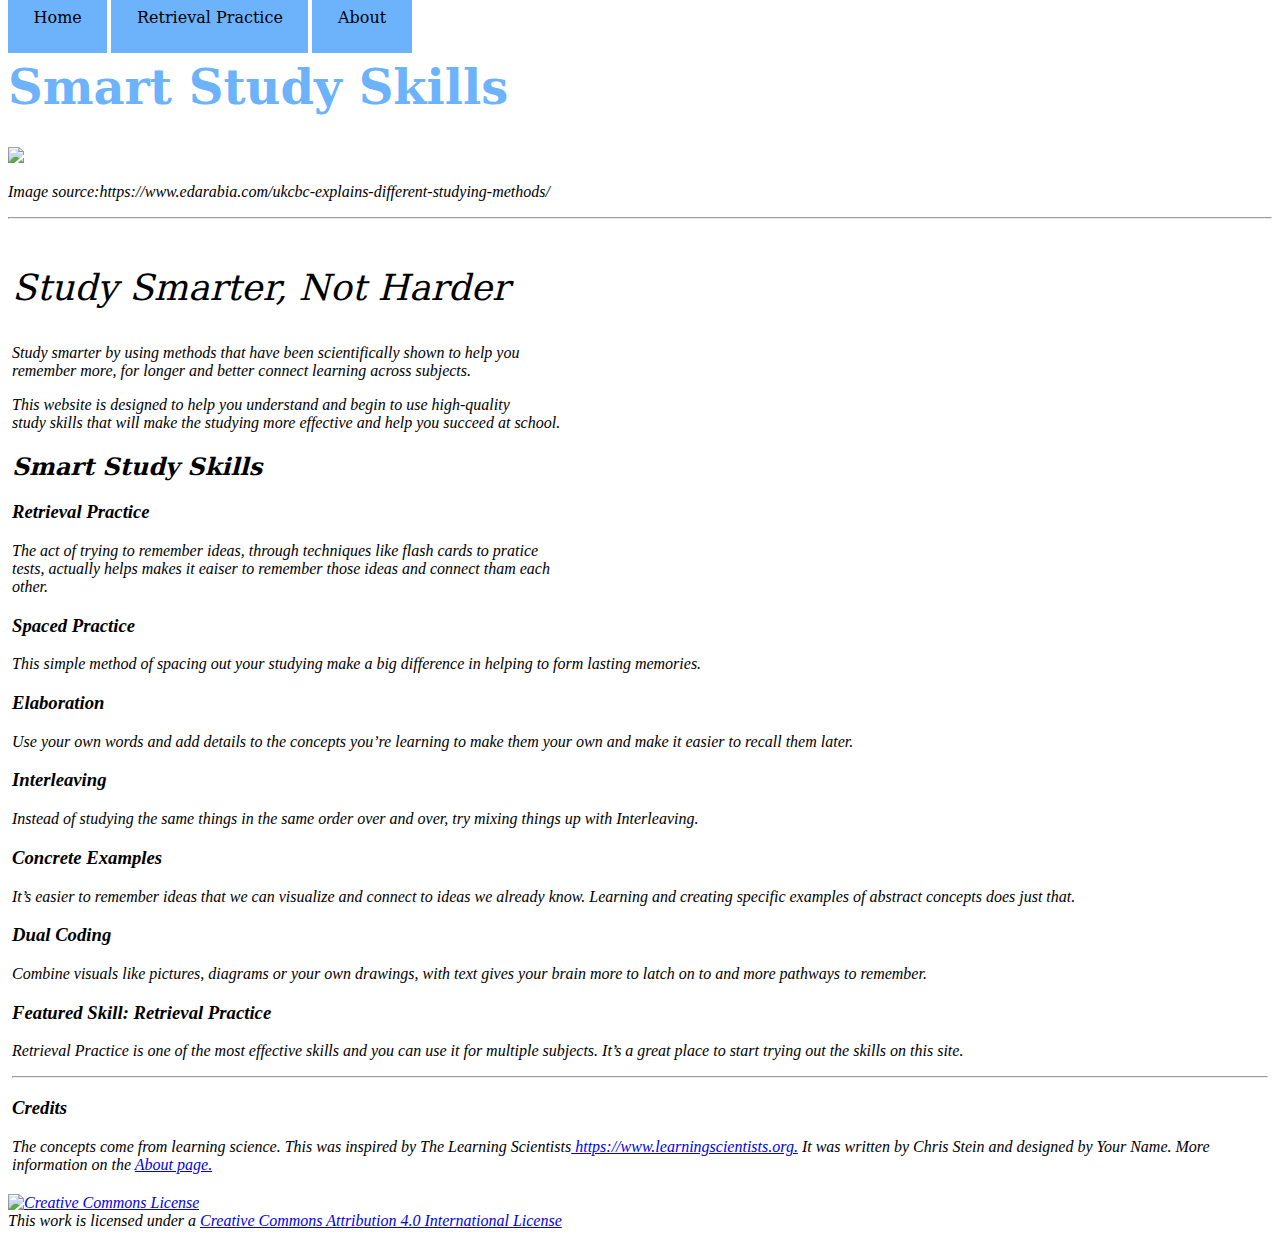
==== index.html @ 0cd050e5 "Add files via upload" ====
<!doctype html>
<html lang="en-us">

<head>
    <meta charset="utf-8">
    <meta http-equiv="x-ua-compatible" content="ie=edge">
    <title>Smart Study Skills</title>
    <meta name="viewport" content="width=device-width, initial-scale=1">
    <link rel="stylesheet" href="css/style.css">
</head>

<body>
    <header class="site-header">
        <!-- add site wide header content here -->

        <nav class="site-nav" role="navigation">
        <a href="index.html">Home</a>
        <a href="retrieval.html">Retrieval Practice</a>
        <a href="about.html">About</a>

      </nav>
          <h1>Smart Study Skills</h1>

          <div class="container">
            <img src="img/studying.jpeg">
            <p><i>Image source:https://www.edarabia.com/ukcbc-explains-different-studying-methods/<i></p>
          </div>
          <hr>

    </header>

    <main role="main">
        <!-- add main page content here -->
        <p class = "tagline">Study Smarter, Not Harder</p>
        <p class= "attractor">Study smarter by using methods that have been scientifically shown to help you<br>
        remember more, for longer and better connect learning across subjects.</p>
        <p class = "intro">This website is designed to help you understand and begin to  use high-quality<br>
        study skills that will make the studying more effective and help you succeed at school.</p>

        <section class="study-skils">
          <h2>Smart Study Skills</h2>
          <div class="skills">
          <h3>Retrieval Practice</h3>
            <p class="content">
            The act of trying to remember ideas, through techniques like flash cards to pratice<br>
            tests, actually helps makes it eaiser to remember those ideas and connect tham each<br>
          other.</p>
          </div>
          <div class="skills">
            <h3>Spaced Practice</h3>
            <p class="content">This simple method of spacing out your studying make a big difference in helping to form lasting memories.</p>
          </div>
          <div class="skills">
            <h3>Elaboration</h3>
            <p class="content">
            Use your own words and add details to the concepts you’re learning to make them your own and make it easier to recall them later.


            </p>
          </div>
          <div class="skills">
            <h3>Interleaving</h3>
            <p class="content">Instead of studying the same things in the same order over and over, try mixing things up with Interleaving. </p>
          </div>
          <div class="skills">
            <h3>Concrete Examples</h3>
            <p class="content">It’s easier to remember ideas that we can visualize and connect to ideas we already know. Learning and creating specific examples of abstract concepts does just that.</p>
          </div>
          <div class="skills">
            <h3>Dual Coding</h3>
            <p class="content">Combine visuals like pictures, diagrams or your own drawings, with text gives your brain more to latch on to and more pathways to remember.</p>
          </div>

          <div class="skills">
            <h3>Featured Skill: Retrieval Practice</h3>
            <p class="content">
              Retrieval Practice is one of the most effective skills and you can use it for multiple subjects. It’s a great place to start trying out the skills on this site.
            </p>
          </div>
<hr>
        </section>
        <section class="credits">
          <h3>Credits</h3>
          <p>The concepts come from learning science. This was inspired by The Learning Scientists<a class="link" href="https://www.learningscientists.org" target="_blank"> https://www.learningscientists.org.</a>
          It was written by Chris Stein and designed by Your Name. More information on the  <a class="link" href="about.html"> About page.</a></p>

        </section>
    </main>



    <footer class="site-footer">
        <!-- add site-wide footer content here -->

        <a rel="license" href="http://creativecommons.org/licenses/by/4.0/"><img alt="Creative Commons License" style="border-width:0" src="https://i.creativecommons.org/l/by/4.0/88x31.png" /></a><br />This work is licensed under a <a rel="license" href="http://creativecommons.org/licenses/by/4.0/">Creative Commons Attribution 4.0 International License</a>

    </footer>

</body>

</html>
---- css/style.css ----
/* body{
font-family: sans-serif;
} */
h1{
  font-size: 48px;
  color:#6cb3fc;
  font-family: DejaVu Serif, condensed bold;

}

main{
  font-family: ;
  margin: 4px;
  float: left;
}
.tagline{
  font-family: DejaVu serif, bold;
  font-size: 36px;
}
.attractor{
  font-family:Georgia;
  font-size: 16px;
}
h2{
  font-family:Dejavu serif;
}
.skills{
  font-family: Georgia;
  font-size: 16px;
}

.site-nav a {
/* list-style-type: none; */
  text-decoration: none;
  width: 100vw;
  background-color: #6cb3fc;
  margin: 0;
  color: #000;
  padding: 2vw;
  font-family: DejaVu Serif, condensed bold;
}

ul{
  margin: 0;
  padding: 0;
  display: flex;

}
li{
  list-style-type: none;
  margin : 0 2vw;
  font-size: 3vh;
}

a:hover{
  background-color: #C6E9FF;
}

@media only screen and (max-width: 500px){
  ul{
    flex-direction: column;
  }
  li{
    margin: 0;
  }
  a{
    display: block;
  }
}
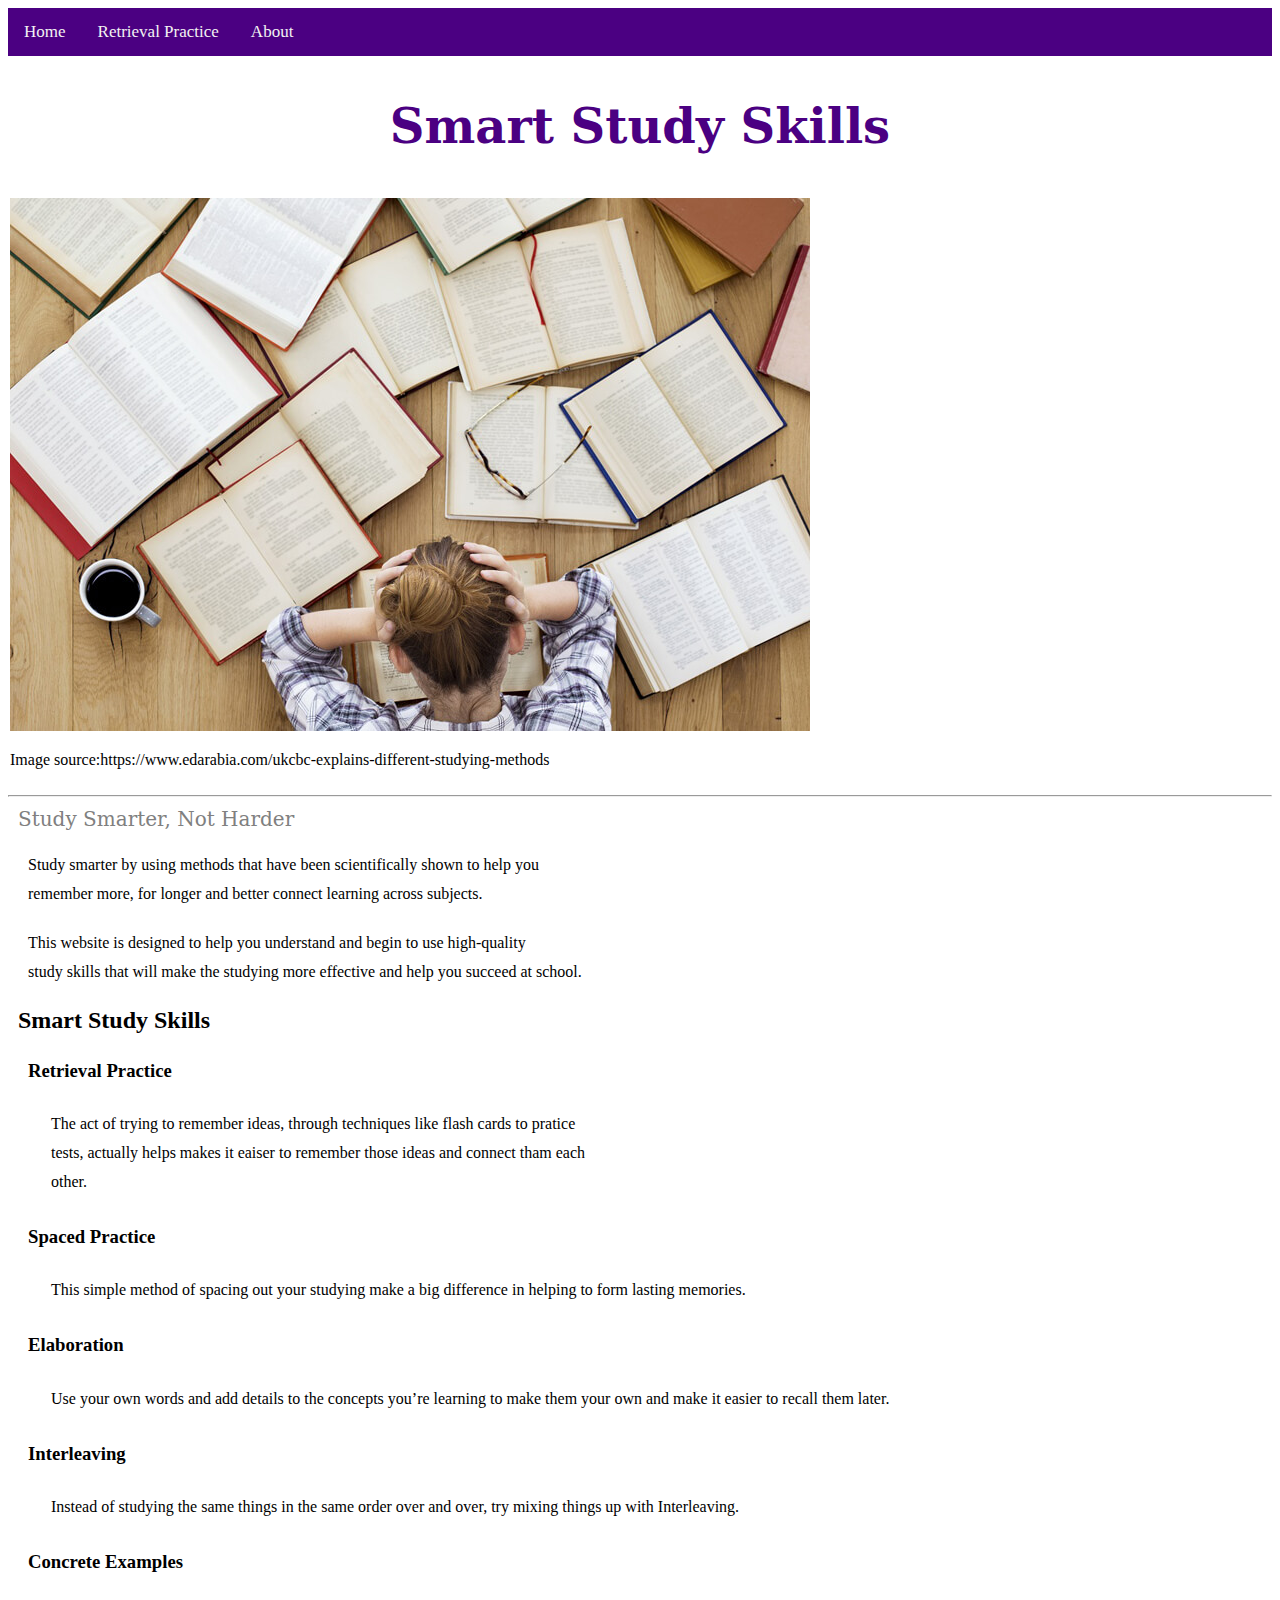
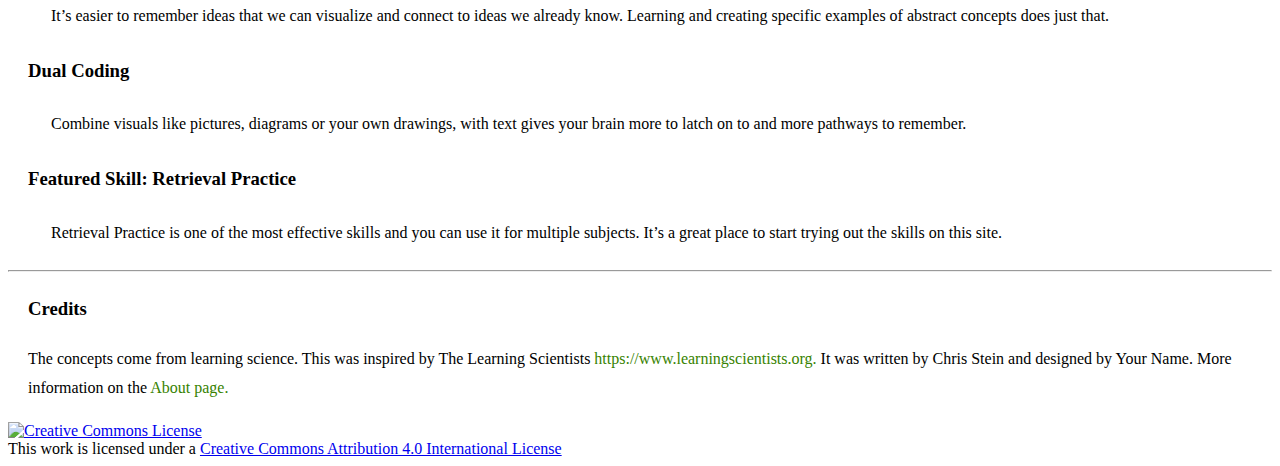
==== commit 394400ea: "Update index.html" ====
--- a/index.html
+++ b/index.html
@@ -23,7 +23,7 @@
 
           <div class="container">
             <img src="img/studying.jpeg">
-            <p><i>Image source:https://www.edarabia.com/ukcbc-explains-different-studying-methods/<i></p>
+            <p class="cite">Image source:https://www.edarabia.com/ukcbc-explains-different-studying-methods</p>
           </div>
           <hr>
 
--- a/css/style.css
+++ b/css/style.css
@@ -1,69 +1,101 @@
-/* body{
-font-family: sans-serif;
-} */
-h1{
+/* Add a black background color to the top navigation */
+nav {
+  background-color: #4b0082;
+  overflow: hidden;
+}
+
+/* Style the links inside the navigation bar */
+nav.site-nav a {
+  float: left;
+  color: #f2f2f2;
+  text-align: center;
+  padding: 14px 16px;
+  text-decoration: none;
+  font-size: 17px;
+}
+
+/* Change the color of links on hover */
+.site-nav a:hover {
+  background-color: #ffef00;
+  color: black;
+}
+
+/* Add a color to the active/current link */
+.site-nav a.active {
+  background-color: #4CAF50;
+  color: white;
+}
+
+.container{
+  border: 2px soild gray;
+  padding: 2px;
+
+
+  overflow-x: hidden;
+  overflow-y: scroll;
+}
+
+h1 {
+  text-align: center;
+  padding: 10px;
+  color: #4b0082;
+  font-family: DejaVu Serif, condensed bold;
   font-size: 48px;
-  color:#6cb3fc;
-  font-family: DejaVu Serif, condensed bold;
+}
+
+.tagline{
+  font-family: Dejavu serif;
+  font-size: 20px;
+  color: grey;
+  margin: 10px;
+}
+
+.attractor, .intro{
+  font-family: georgia;
+  font-size: 16px;
+  line-height: 1.8;
+  margin: 20px;
+
 
 }
+/* .intro{
+  font-family: georgia;
+  font-size: 16px;
+  line-height: 1.8;
+  margin: 20px;
 
-main{
-  font-family: ;
-  margin: 4px;
-  float: left;
-}
-.tagline{
-  font-family: DejaVu serif, bold;
-  font-size: 36px;
-}
-.attractor{
-  font-family:Georgia;
-  font-size: 16px;
-}
+} */
+
 h2{
-  font-family:Dejavu serif;
-}
-.skills{
-  font-family: Georgia;
-  font-size: 16px;
+  font-family: DejaVu, bold;
+  margin: 10px;
 }
 
-.site-nav a {
-/* list-style-type: none; */
-  text-decoration: none;
-  width: 100vw;
-  background-color: #6cb3fc;
-  margin: 0;
-  color: #000;
-  padding: 2vw;
-  font-family: DejaVu Serif, condensed bold;
+.skills{
+  font-family: georgia;
+  line-height: 1.8;
+  margin: 20px;
+
+}
+.content{
+  margin: 23px;
 }
 
-ul{
-  margin: 0;
-  padding: 0;
-  display: flex;
+.credits{
+  font-family: georgia;
+  margin: 20px;
+  line-height: 1.8;
+}
+
+.link{
+  text-decoration: none;
+  color: #378200;
 
 }
-li{
-  list-style-type: none;
-  margin : 0 2vw;
-  font-size: 3vh;
+h4{
+  margin:10px;
 }
 
-a:hover{
-  background-color: #C6E9FF;
+.resource{
+  margin-left: 1px;
 }
-
-@media only screen and (max-width: 500px){
-  ul{
-    flex-direction: column;
-  }
-  li{
-    margin: 0;
-  }
-  a{
-    display: block;
-  }
-}
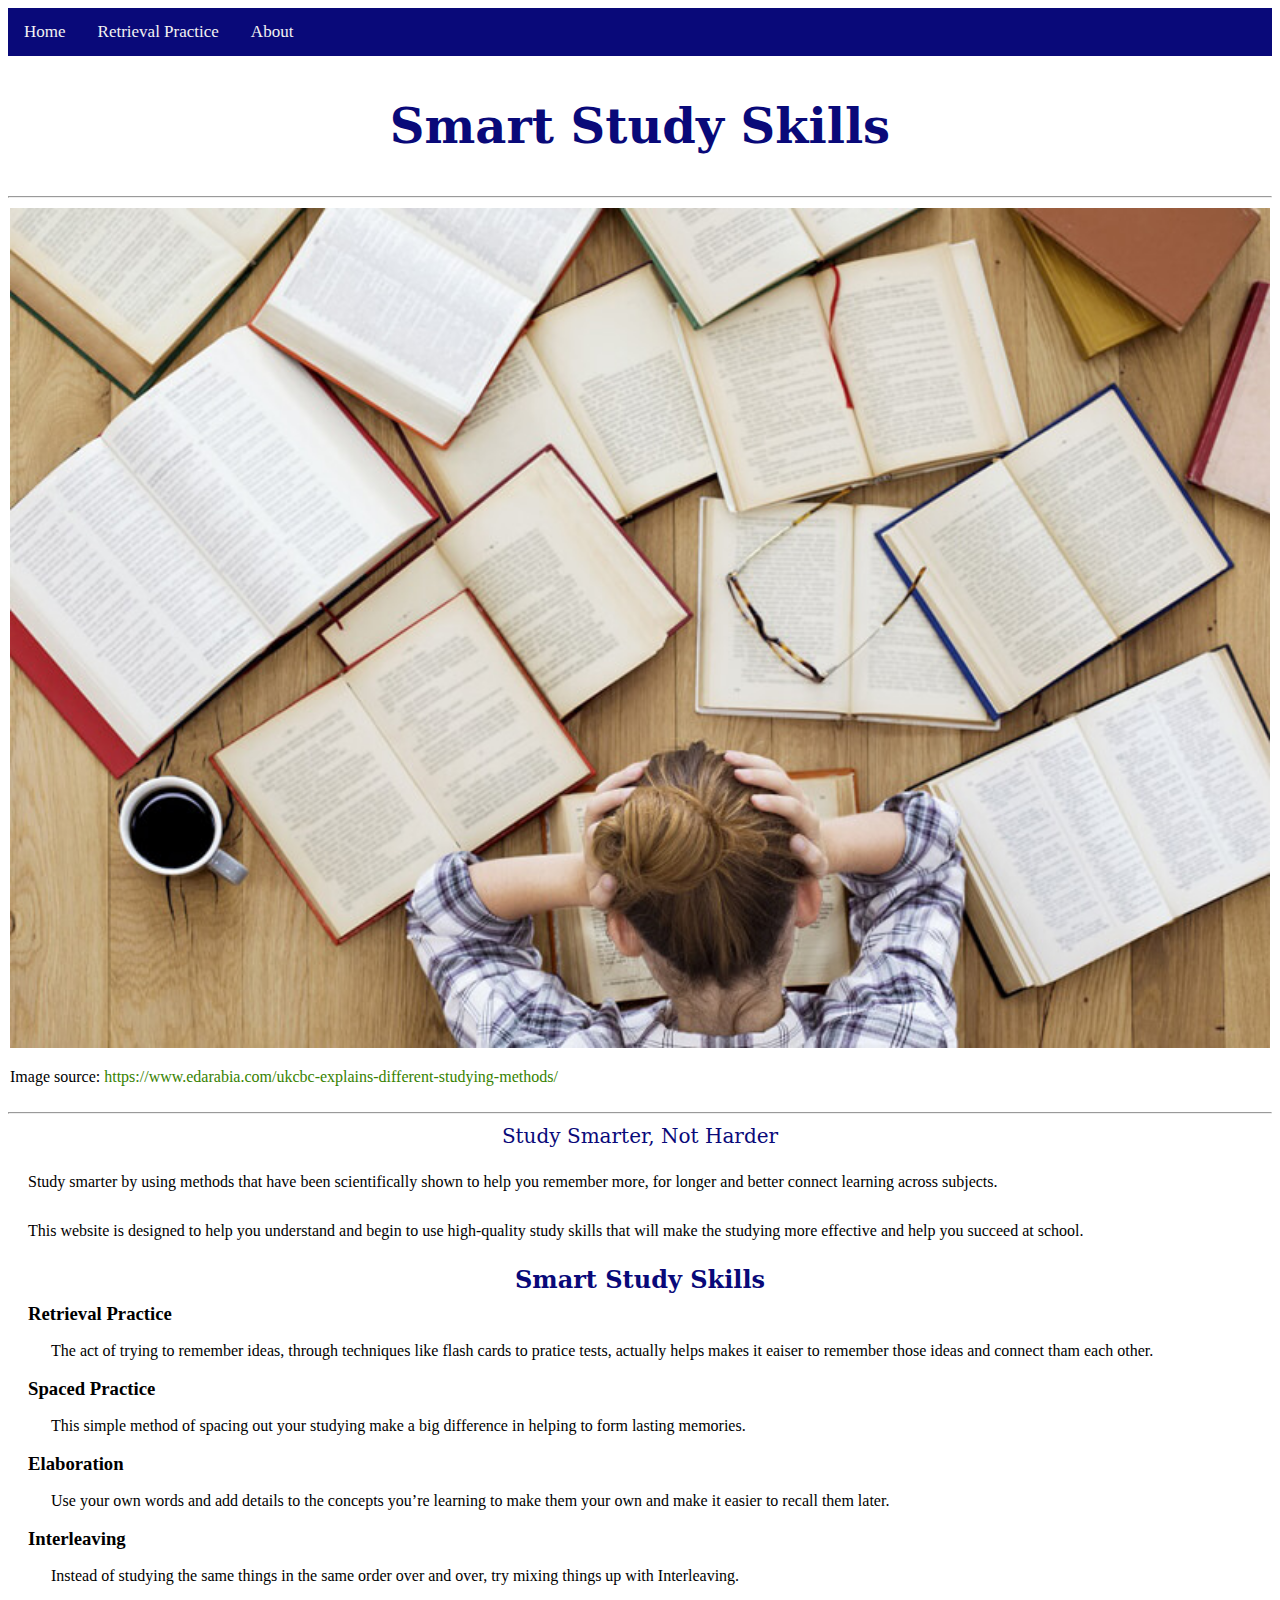
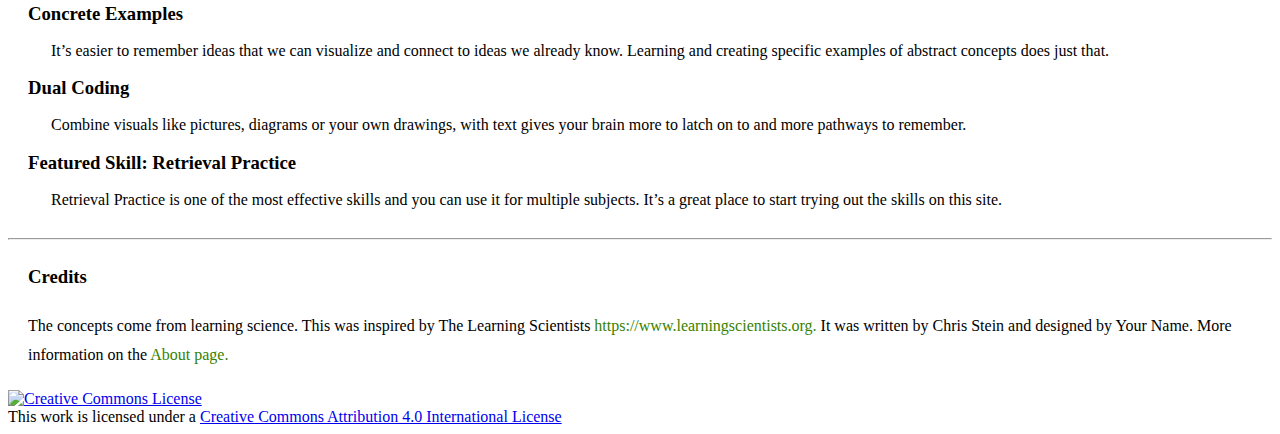
==== commit d08938f0: "Add files via upload" ====
--- a/index.html
+++ b/index.html
@@ -20,10 +20,11 @@
 
       </nav>
           <h1>Smart Study Skills</h1>
+          <hr>
 
           <div class="container">
-            <img src="img/studying.jpeg">
-            <p class="cite">Image source:https://www.edarabia.com/ukcbc-explains-different-studying-methods</p>
+            <img class="responsive" src="img/studying.jpeg" width="600" height="400">
+            <p>Image source:<a class="link" href="https://www.edarabia.com/ukcbc-explains-different-studying-methods/"> https://www.edarabia.com/ukcbc-explains-different-studying-methods/</a></p>
           </div>
           <hr>
 
@@ -32,47 +33,48 @@
     <main role="main">
         <!-- add main page content here -->
         <p class = "tagline">Study Smarter, Not Harder</p>
-        <p class= "attractor">Study smarter by using methods that have been scientifically shown to help you<br>
+        <p class= "attractor">Study smarter by using methods that have been scientifically shown to help you
         remember more, for longer and better connect learning across subjects.</p>
-        <p class = "intro">This website is designed to help you understand and begin to  use high-quality<br>
+        <p class = "intro">This website is designed to help you understand and begin to  use high-quality
         study skills that will make the studying more effective and help you succeed at school.</p>
 
         <section class="study-skils">
           <h2>Smart Study Skills</h2>
+
           <div class="skills">
-          <h3>Retrieval Practice</h3>
+          <h3 class ="points">Retrieval Practice</h3>
             <p class="content">
-            The act of trying to remember ideas, through techniques like flash cards to pratice<br>
-            tests, actually helps makes it eaiser to remember those ideas and connect tham each<br>
+            The act of trying to remember ideas, through techniques like flash cards to pratice
+            tests, actually helps makes it eaiser to remember those ideas and connect tham each
           other.</p>
           </div>
           <div class="skills">
-            <h3>Spaced Practice</h3>
+            <h3 class ="points">Spaced Practice</h3>
             <p class="content">This simple method of spacing out your studying make a big difference in helping to form lasting memories.</p>
           </div>
           <div class="skills">
-            <h3>Elaboration</h3>
+            <h3 class ="points">Elaboration</h3>
             <p class="content">
             Use your own words and add details to the concepts you’re learning to make them your own and make it easier to recall them later.
 
 
-            </p>
+          </p>
           </div>
           <div class="skills">
-            <h3>Interleaving</h3>
+            <h3 class ="points">Interleaving</h3>
             <p class="content">Instead of studying the same things in the same order over and over, try mixing things up with Interleaving. </p>
           </div>
           <div class="skills">
-            <h3>Concrete Examples</h3>
+            <h3 class ="points">Concrete Examples</h3>
             <p class="content">It’s easier to remember ideas that we can visualize and connect to ideas we already know. Learning and creating specific examples of abstract concepts does just that.</p>
           </div>
           <div class="skills">
-            <h3>Dual Coding</h3>
+            <h3 class ="points">Dual Coding</h3>
             <p class="content">Combine visuals like pictures, diagrams or your own drawings, with text gives your brain more to latch on to and more pathways to remember.</p>
           </div>
 
           <div class="skills">
-            <h3>Featured Skill: Retrieval Practice</h3>
+            <h3 class ="points">Featured Skill: Retrieval Practice</h3>
             <p class="content">
               Retrieval Practice is one of the most effective skills and you can use it for multiple subjects. It’s a great place to start trying out the skills on this site.
             </p>
--- a/css/style.css
+++ b/css/style.css
@@ -1,6 +1,6 @@
 /* Add a black background color to the top navigation */
 nav {
-  background-color: #4b0082;
+  background-color: #090979;
   overflow: hidden;
 }
 
@@ -16,7 +16,7 @@
 
 /* Change the color of links on hover */
 .site-nav a:hover {
-  background-color: #ffef00;
+  background-color: #ffff00;
   color: black;
 }
 
@@ -24,6 +24,10 @@
 .site-nav a.active {
   background-color: #4CAF50;
   color: white;
+}
+.responsive {
+  width: 100%;
+  height: auto;
 }
 
 .container{
@@ -34,20 +38,26 @@
   overflow-x: hidden;
   overflow-y: scroll;
 }
+body{
+  overflow-x: hidden;
+  overflow-y: scroll;
+}
 
 h1 {
   text-align: center;
   padding: 10px;
-  color: #4b0082;
+  color: #090979;
   font-family: DejaVu Serif, condensed bold;
   font-size: 48px;
+
 }
 
 .tagline{
-  font-family: Dejavu serif;
+  font-family: DejaVu Serif, condensed bold;
   font-size: 20px;
-  color: grey;
+  color: #090979;
   margin: 10px;
+  text-align: center;
 }
 
 .attractor, .intro{
@@ -67,8 +77,18 @@
 } */
 
 h2{
-  font-family: DejaVu, bold;
+
+  font-family: DejaVu Serif, condensed bold;;
   margin: 10px;
+  color: #090979;
+  text-align: center;
+
+
+}
+
+.points{
+  line-height: 0;
+  color:
 }
 
 .skills{
@@ -99,3 +119,8 @@
 .resource{
   margin-left: 1px;
 }
+
+iframe {
+  max-width: 100%;
+  height: auto;
+}
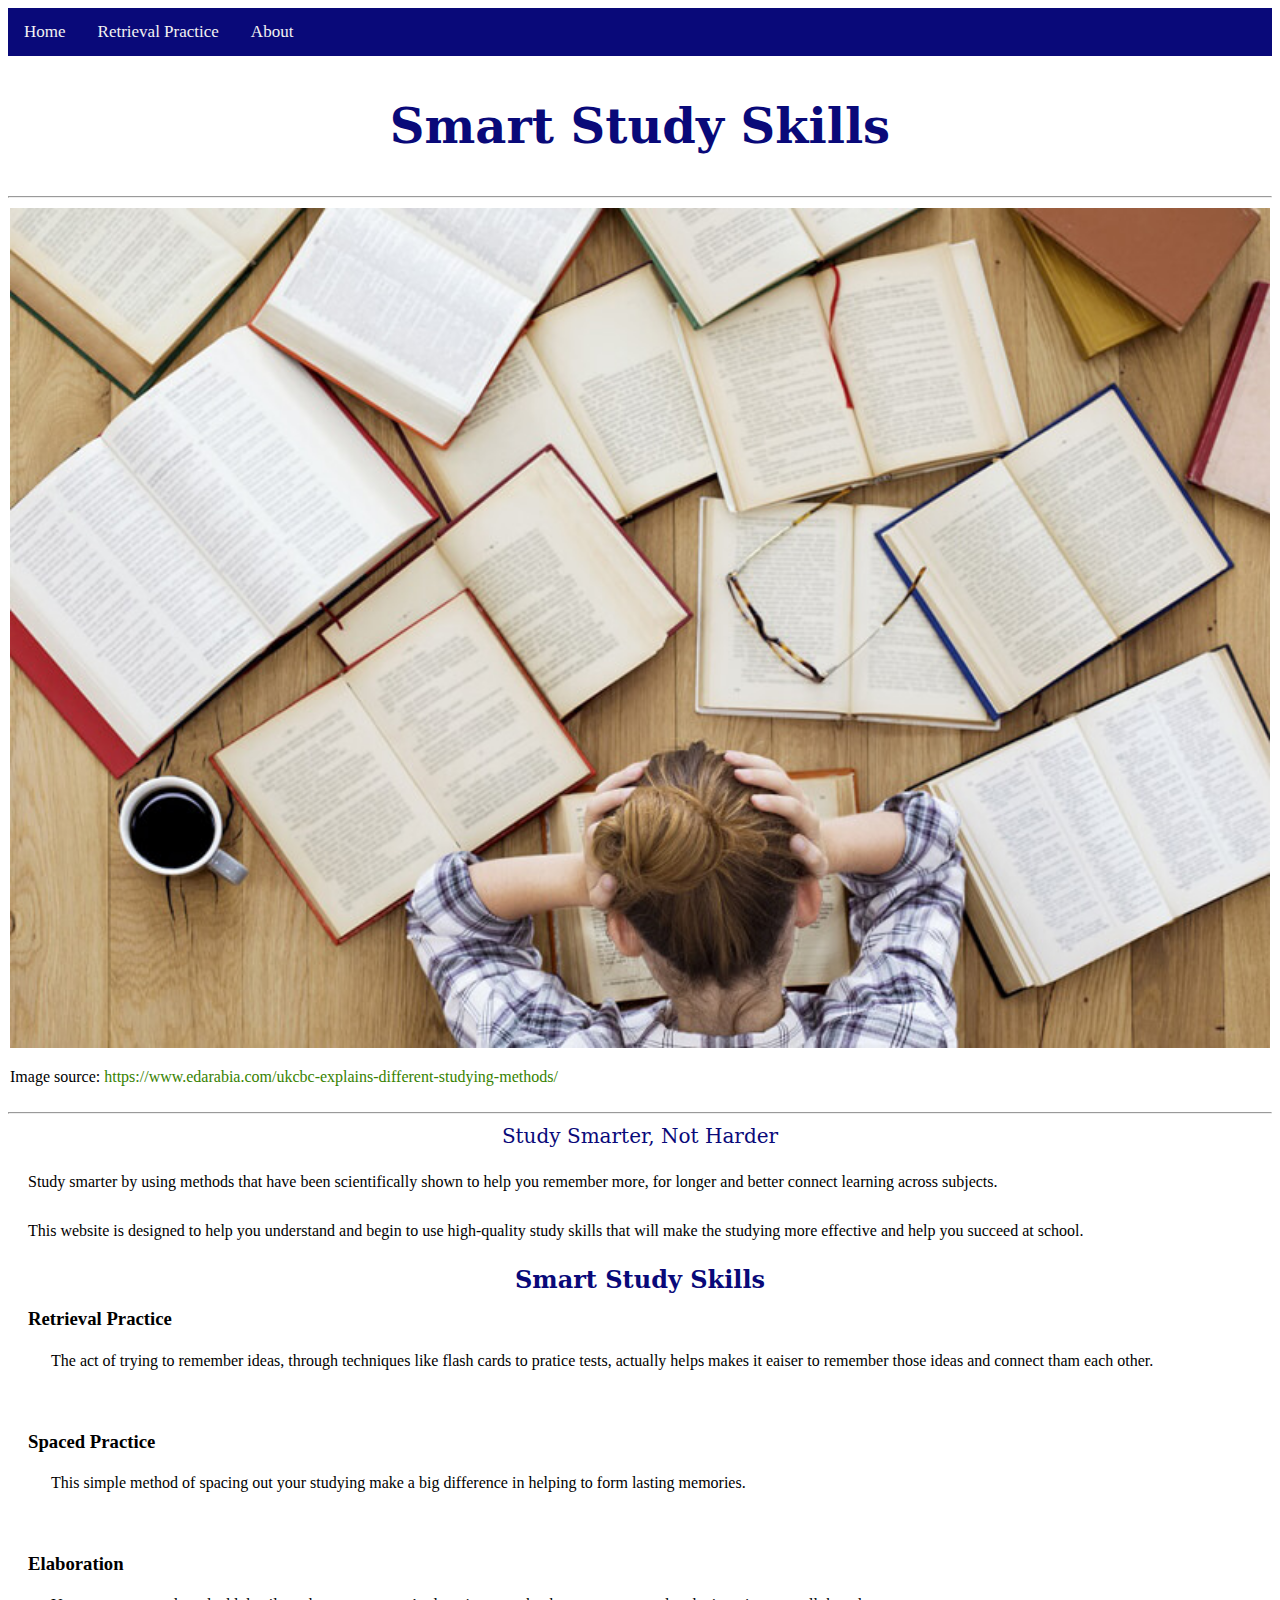
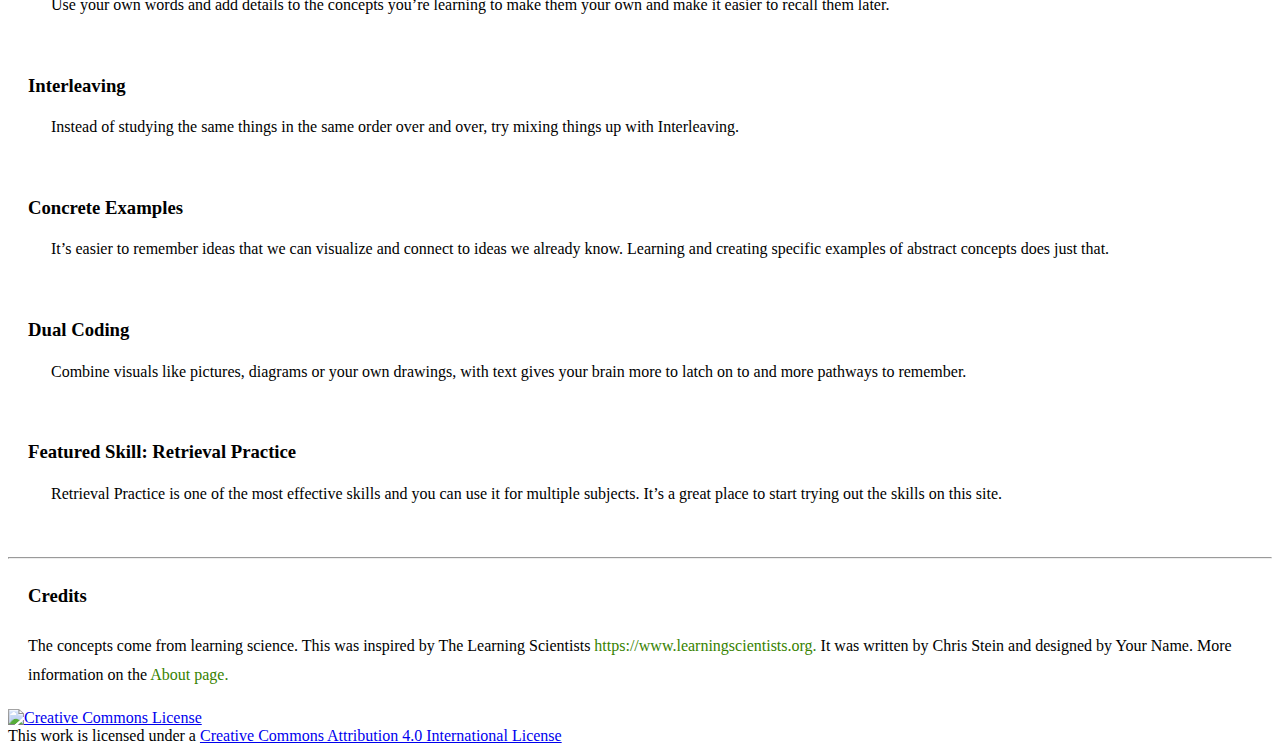
==== commit 715ba3f4: "Update index.html" ====
--- a/index.html
+++ b/index.html
@@ -47,11 +47,11 @@
             The act of trying to remember ideas, through techniques like flash cards to pratice
             tests, actually helps makes it eaiser to remember those ideas and connect tham each
           other.</p>
-          </div>
+          </div><br>
           <div class="skills">
             <h3 class ="points">Spaced Practice</h3>
             <p class="content">This simple method of spacing out your studying make a big difference in helping to form lasting memories.</p>
-          </div>
+          </div><br>
           <div class="skills">
             <h3 class ="points">Elaboration</h3>
             <p class="content">
@@ -59,26 +59,26 @@
 
 
           </p>
-          </div>
+          </div><br>
           <div class="skills">
             <h3 class ="points">Interleaving</h3>
             <p class="content">Instead of studying the same things in the same order over and over, try mixing things up with Interleaving. </p>
-          </div>
+          </div><br>
           <div class="skills">
             <h3 class ="points">Concrete Examples</h3>
             <p class="content">It’s easier to remember ideas that we can visualize and connect to ideas we already know. Learning and creating specific examples of abstract concepts does just that.</p>
-          </div>
+          </div><br>
           <div class="skills">
             <h3 class ="points">Dual Coding</h3>
             <p class="content">Combine visuals like pictures, diagrams or your own drawings, with text gives your brain more to latch on to and more pathways to remember.</p>
-          </div>
+          </div><br>
 
           <div class="skills">
             <h3 class ="points">Featured Skill: Retrieval Practice</h3>
             <p class="content">
               Retrieval Practice is one of the most effective skills and you can use it for multiple subjects. It’s a great place to start trying out the skills on this site.
             </p>
-          </div>
+          </div><br>
 <hr>
         </section>
         <section class="credits">
--- a/css/style.css
+++ b/css/style.css
@@ -87,7 +87,7 @@
 }
 
 .points{
-  line-height: 0;
+  line-height: 0.5;
   color:
 }
 
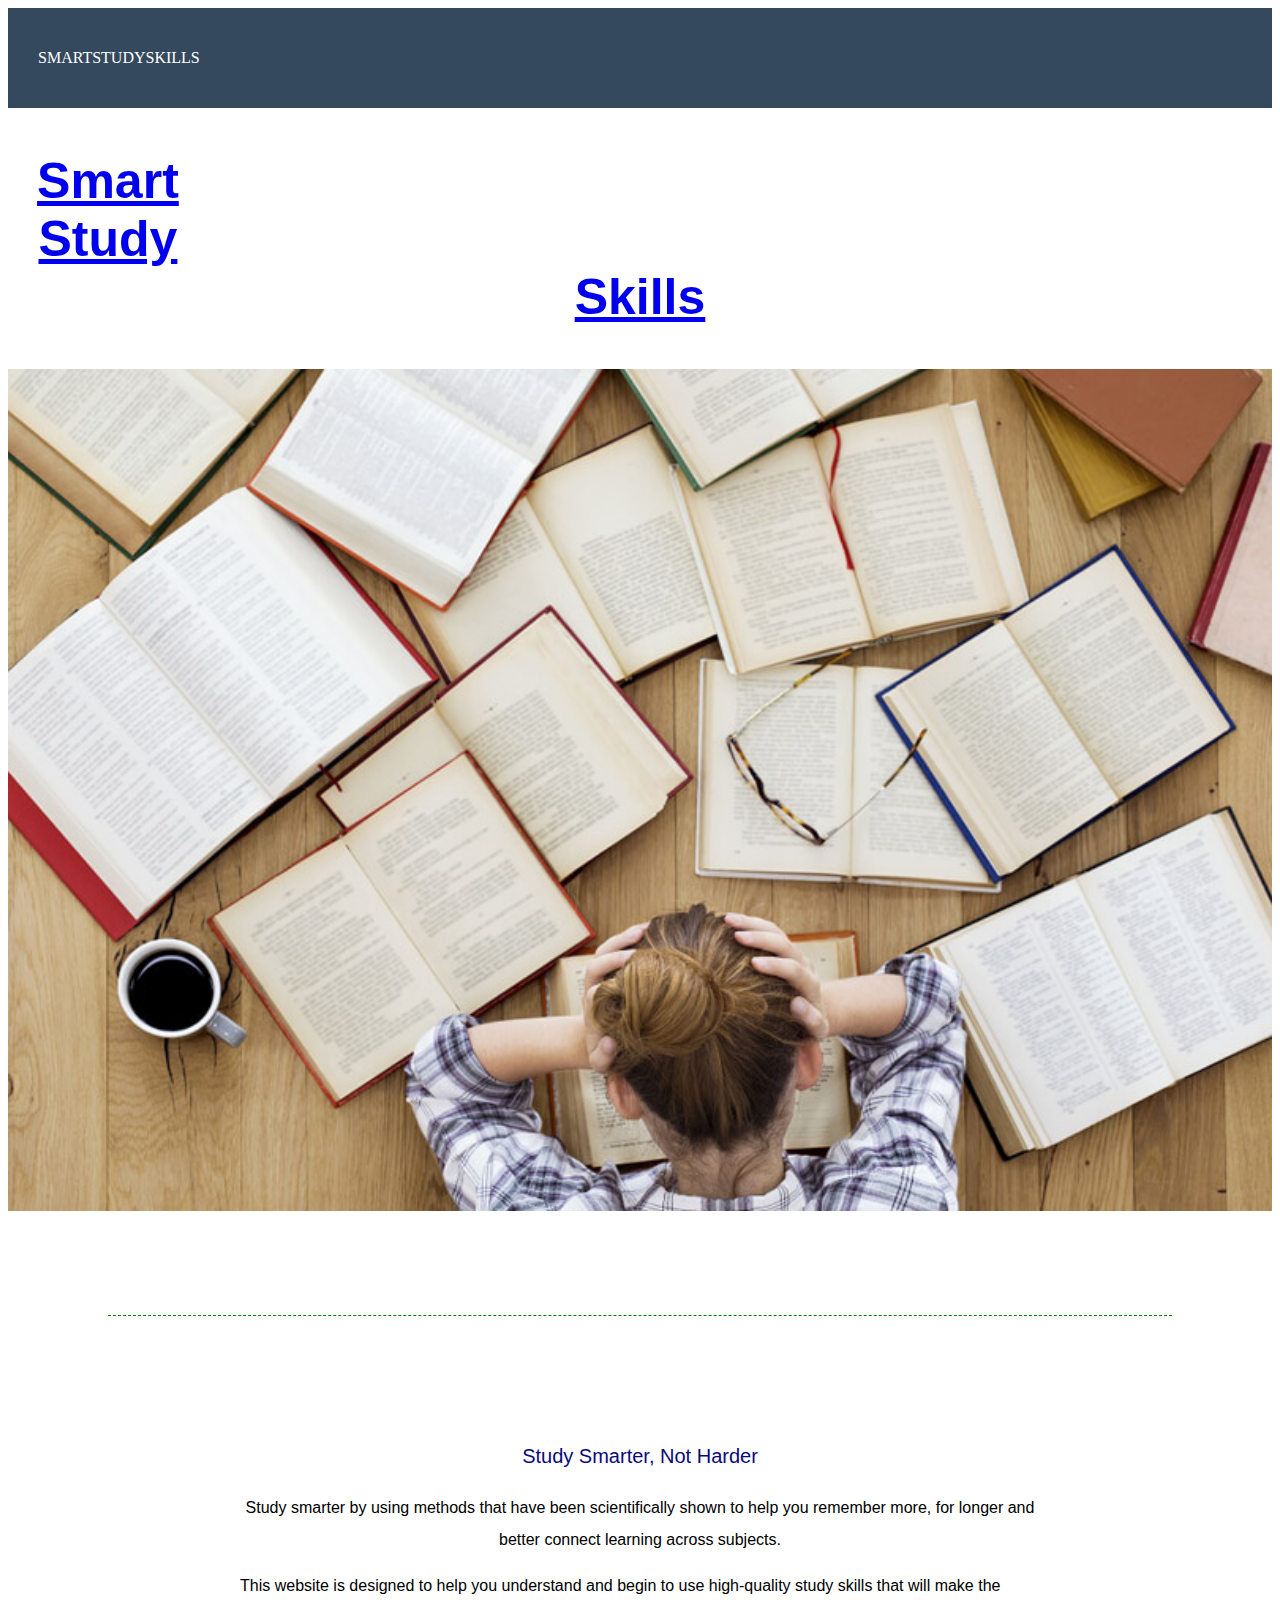
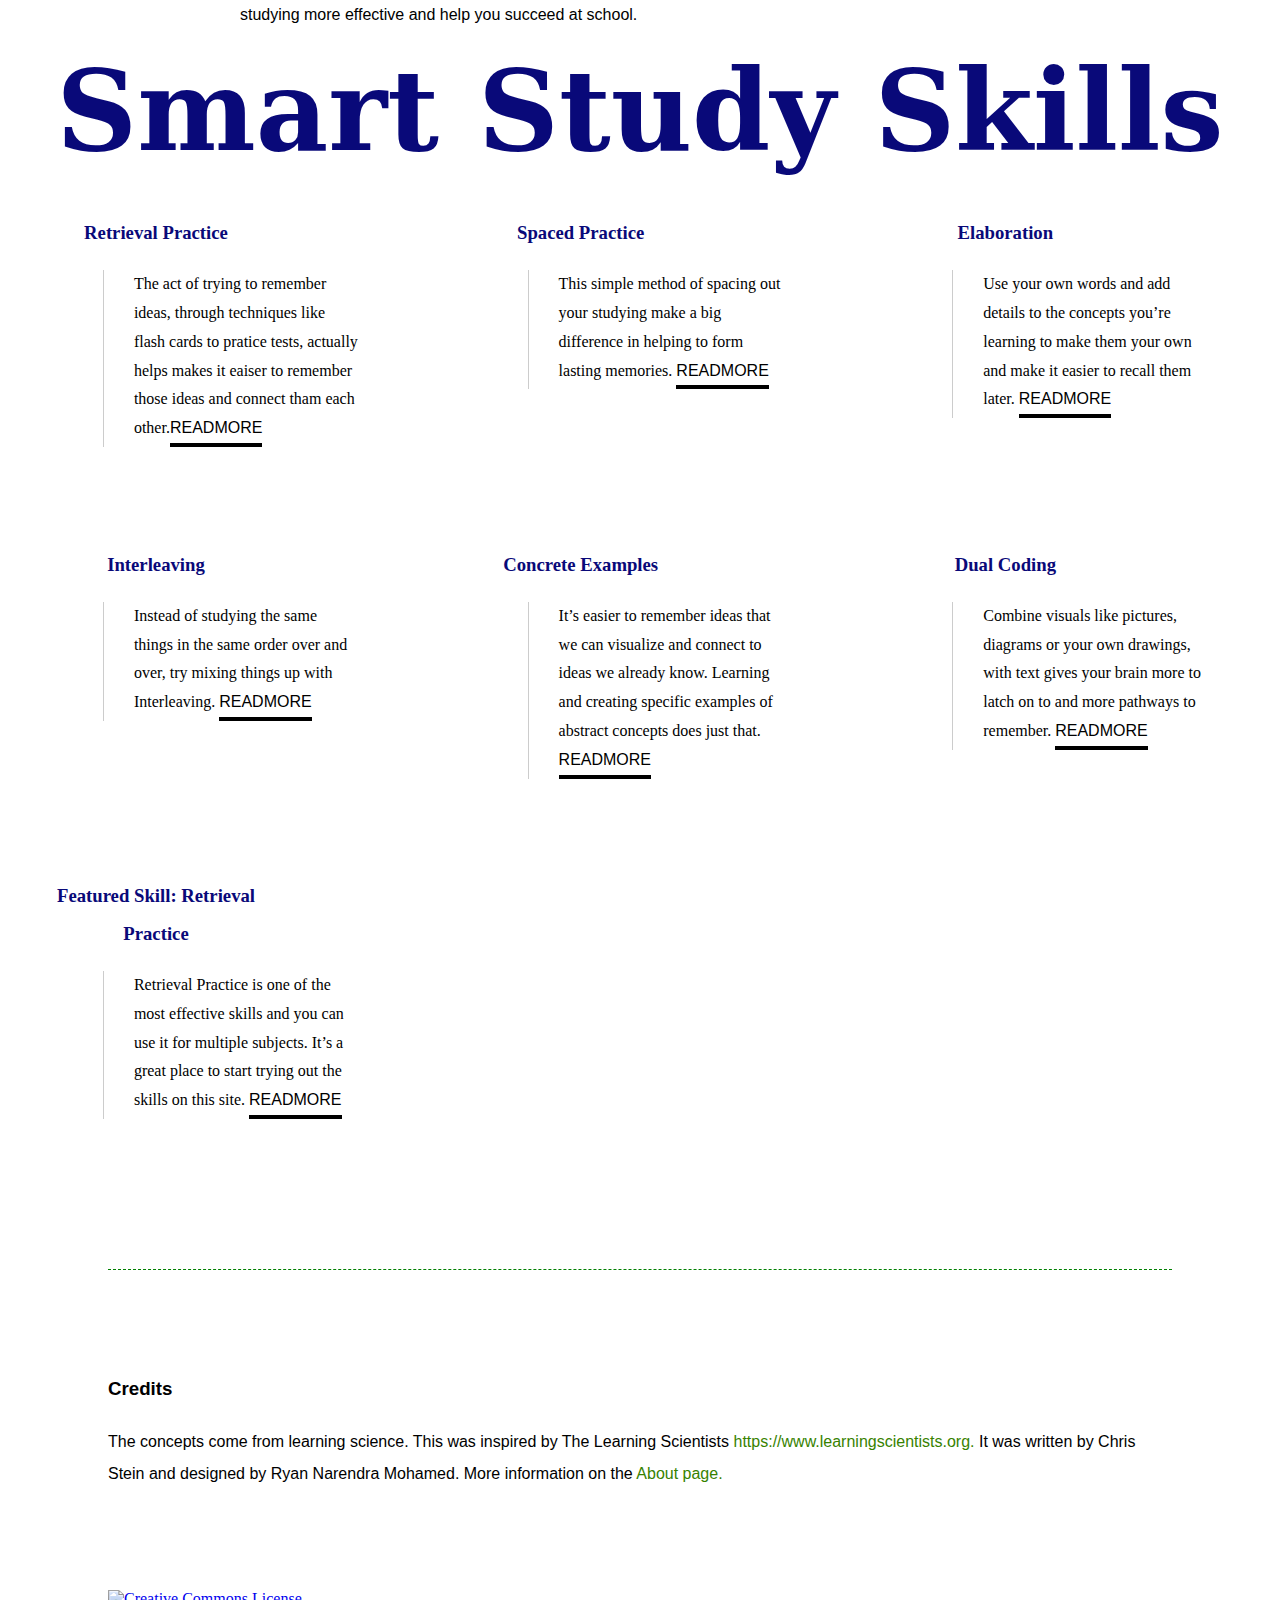
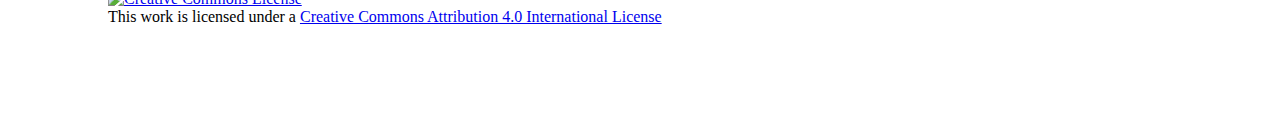
==== commit 341db6c0: "Add files via upload" ====
--- a/index.html
+++ b/index.html
@@ -7,38 +7,60 @@
     <title>Smart Study Skills</title>
     <meta name="viewport" content="width=device-width, initial-scale=1">
     <link rel="stylesheet" href="css/style.css">
+    <link rel="stylesheet" href="css/layout.css">
+    <link rel="stylesheet" href="https://use.fontawesome.com/releases/v5.6.1/css/all.css">
+    <script src="https://ajax.googleapis.com/ajax/libs/jquery/3.4.1/jquery.min.js"></script>
 </head>
 
 <body>
     <header class="site-header">
         <!-- add site wide header content here -->
+<nav>
+        <div class="header">
+          <a class="logo" href="index.html">SmartStudySkills</a>
+          <input type="checkbox" id="chk">
+          <label for="chk" class="show-menu-btn">
+            <i class="fas fa-ellipsis-h"></i>
+          </label>
+        <ul class="menu">
+          <a href="retrieval.html">Retrieval Pratice</a>
+          <a href="space practice.html">Spaced Pratice</a>
+          <a href="elaboration.html">Elaboration</a>
+          <a href="interleaving.html">Interleaving</a>
+          <a href="concrete example.html">Concrete Examples</a>
+          <a href="dual coding.html">Dual Coding</a>
+          <a href="about.html">About</a>
+          <!-- <li><a href="#"></li> -->
+            <label for="chk" class="hide-menu-btn">
+              <i class="fas fa-times"></i>
+            </label>
+        </ul>
+        </div>
+      </nav>
+       <h1><a href="index.html">Smart Study Skills</a></h1>
+        
+          <div class="container">
+             
+        
+             <img  src="img/studying.jpeg"  title="studying" alt="book" class="responsive" width="1500" height="400"  >
 
-        <nav class="site-nav" role="navigation">
-        <a href="index.html">Home</a>
-        <a href="retrieval.html">Retrieval Practice</a>
-        <a href="about.html">About</a>
-
-      </nav>
-          <h1>Smart Study Skills</h1>
-          <hr>
-
-          <div class="container">
-            <img class="responsive" src="img/studying.jpeg" width="600" height="400">
-            <p>Image source:<a class="link" href="https://www.edarabia.com/ukcbc-explains-different-studying-methods/"> https://www.edarabia.com/ukcbc-explains-different-studying-methods/</a></p>
           </div>
-          <hr>
+                    <div class="border"></div>
+    
 
     </header>
 
     <main role="main">
         <!-- add main page content here -->
+        <div class="headline">
+        <div class="what-is">
         <p class = "tagline">Study Smarter, Not Harder</p>
         <p class= "attractor">Study smarter by using methods that have been scientifically shown to help you
         remember more, for longer and better connect learning across subjects.</p>
         <p class = "intro">This website is designed to help you understand and begin to  use high-quality
-        study skills that will make the studying more effective and help you succeed at school.</p>
+            study skills that will make the studying more effective and help you succeed at school.</p></div></div>
 
-        <section class="study-skils">
+        <section class="study-skills">
           <h2>Smart Study Skills</h2>
 
           <div class="skills">
@@ -46,45 +68,58 @@
             <p class="content">
             The act of trying to remember ideas, through techniques like flash cards to pratice
             tests, actually helps makes it eaiser to remember those ideas and connect tham each
-          other.</p>
-          </div><br>
+          other.<a class="read-more" href="retrieval practice.html">ReadMore</a></p>
+          </div>
           <div class="skills">
             <h3 class ="points">Spaced Practice</h3>
-            <p class="content">This simple method of spacing out your studying make a big difference in helping to form lasting memories.</p>
-          </div><br>
+            <p class="content">This simple method of spacing out your studying make a big difference in helping to form lasting memories.
+              <a class="read-more"href="space practice.html">ReadMore</a>
+            </p>
+          </div>
           <div class="skills">
             <h3 class ="points">Elaboration</h3>
             <p class="content">
             Use your own words and add details to the concepts you’re learning to make them your own and make it easier to recall them later.
+            <a class="read-more" href="elaboration.html">ReadMore</a>
 
 
           </p>
-          </div><br>
+          </div>
           <div class="skills">
             <h3 class ="points">Interleaving</h3>
-            <p class="content">Instead of studying the same things in the same order over and over, try mixing things up with Interleaving. </p>
-          </div><br>
+            <p class="content">Instead of studying the same things in the same order over and over, try mixing things up with Interleaving.
+              <a class="read-more" href="interleaving.html">ReadMore</a> </p>
+          </div>
           <div class="skills">
             <h3 class ="points">Concrete Examples</h3>
-            <p class="content">It’s easier to remember ideas that we can visualize and connect to ideas we already know. Learning and creating specific examples of abstract concepts does just that.</p>
-          </div><br>
+            <p class="content">It’s easier to remember ideas that we can visualize and connect to ideas we already know. Learning and creating specific examples of abstract concepts does just that.
+              <a class="read-more" href="concrete example.html">ReadMore</a>
+            </p>
+          </div>
           <div class="skills">
             <h3 class ="points">Dual Coding</h3>
-            <p class="content">Combine visuals like pictures, diagrams or your own drawings, with text gives your brain more to latch on to and more pathways to remember.</p>
-          </div><br>
+            <p class="content">Combine visuals like pictures, diagrams or your own drawings, with text gives your brain more to latch on to and more pathways to remember.
+              <a class="read-more"href="dual coding.html">ReadMore</a>
+            </p>
+          </div>
 
           <div class="skills">
             <h3 class ="points">Featured Skill: Retrieval Practice</h3>
             <p class="content">
               Retrieval Practice is one of the most effective skills and you can use it for multiple subjects. It’s a great place to start trying out the skills on this site.
+              <a class="read-more" href="retrieval.html">ReadMore</a>
             </p>
-          </div><br>
-<hr>
+          </div>
+
         </section>
+        <div class="border"></div> 
+        
         <section class="credits">
+         <div class="">
           <h3>Credits</h3>
           <p>The concepts come from learning science. This was inspired by The Learning Scientists<a class="link" href="https://www.learningscientists.org" target="_blank"> https://www.learningscientists.org.</a>
-          It was written by Chris Stein and designed by Your Name. More information on the  <a class="link" href="about.html"> About page.</a></p>
+          It was written by Chris Stein and designed by Ryan Narendra Mohamed. More information on the  <a class="link" href="about.html"> About page.</a></p>
+          </div>
 
         </section>
     </main>
@@ -97,6 +132,7 @@
         <a rel="license" href="http://creativecommons.org/licenses/by/4.0/"><img alt="Creative Commons License" style="border-width:0" src="https://i.creativecommons.org/l/by/4.0/88x31.png" /></a><br />This work is licensed under a <a rel="license" href="http://creativecommons.org/licenses/by/4.0/">Creative Commons Attribution 4.0 International License</a>
 
     </footer>
+    <script src="javascript/scripts.js"></script>
 
 </body>
 
--- a/css/style.css
+++ b/css/style.css
@@ -1,73 +1,195 @@
 /* Add a black background color to the top navigation */
-nav {
-  background-color: #090979;
-  overflow: hidden;
-}
-
 /* Style the links inside the navigation bar */
-nav.site-nav a {
-  float: left;
+
+
+/* .site-nav {
+  display: flex;
   color: #f2f2f2;
   text-align: center;
-  padding: 14px 16px;
+  justify-content: space-around;
+  min-height: 8vh;
+  background-color: #5D4954;
+
+} */
+/* .nav-links{
+  display: flex;
+  justify-content: space-around;
+  width: 30%;
+} */
+/* .nav-links a{
   text-decoration: none;
-  font-size: 17px;
-}
+  letter-spacing: 3px;
+  font-weight: bold;
+  font-size: 14px;
+} */
 
 /* Change the color of links on hover */
-.site-nav a:hover {
+/* .site-nav a:hover {
   background-color: #ffff00;
   color: black;
-}
+} */
 
 /* Add a color to the active/current link */
+/*
 .site-nav a.active {
   background-color: #4CAF50;
   color: white;
 }
-.responsive {
-  width: 100%;
-  height: auto;
-}
-
-.container{
-  border: 2px soild gray;
-  padding: 2px;
-
-
-  overflow-x: hidden;
-  overflow-y: scroll;
-}
-body{
-  overflow-x: hidden;
-  overflow-y: scroll;
+*/
+.header {
+    height: 100px;
+    background: #34495e;
+    padding: 0 20px;
+    color: #fff;
+}
+
+.menu {
+    float: right;
+    line-height: 100px;
+}
+
+.menu a {
+    color: #fff;
+    text-transform: uppercase;
+    text-decoration: none;
+    padding: 0 10px;
+    transition: 0.4s;
+}
+
+.show-menu-btn,
+.hide-menu-btn {
+    transition: 0.4s;
+    font-size: 30px;
+    cursor: pointer;
+    display: none;
+}
+
+.show-menu-btn {
+    float: right;
+}
+
+.show-menu-btn i {
+    line-height: 100px;
+}
+
+.menu a:hover,
+.show-menu-btn:hover,
+.hide-menu-btn:hover {
+    color: #3498db;
+}
+
+#chk {
+    position: absolute;
+    visibility: hidden;
+    z-index: -1111;
+}
+.logo{
+    line-height: 100px;
+    color: #fff;
+    text-transform: uppercase;
+    text-decoration: none;
+    padding: 0 10px;
+    transition: 0.4s;
+    float: left;
+}
+
+
+@media screen and (max-width:800px) {
+
+    .show-menu-btn,
+    .hide-menu-btn {
+        display: block;
+    }
+
+    .menu {
+        position: fixed;
+        width: 100%;
+        height: 100vh;
+        background: #333;
+        right: -100%;
+        top: 0;
+        text-align: center;
+        padding: 80px 0;
+        line-height: normal;
+        transition: 0.7s;
+    }
+
+    .menu a {
+        display: block;
+        padding: 20px;
+    }
+
+    .hide-menu-btn {
+        position: absolute;
+        top: 40px;
+        right: 40px;
+    }
+
+    #chk:checked ~ .menu {
+        right: 0;
+    }
+}
+.responsive{
+    max-width: 100%;
+    height: auto;
+}
+
+
+/*
+.container {
+    border: 2px soild gray;
+    display: block;
+    max-width: 100%;
+    height: auto;
+    margin-left: auto;
+    margin-right: auto;
+    padding: 100px;
+    overflow-x: hidden;
+    overflow-y: scroll;
+}
+*/
+
+body {
+    overflow-x: hidden;
+    overflow-y: scroll;
 }
 
 h1 {
-  text-align: center;
-  padding: 10px;
-  color: #090979;
-  font-family: DejaVu Serif, condensed bold;
-  font-size: 48px;
-
-}
-
-.tagline{
-  font-family: DejaVu Serif, condensed bold;
-  font-size: 20px;
-  color: #090979;
-  margin: 10px;
-  text-align: center;
-}
-
-.attractor, .intro{
-  font-family: georgia;
-  font-size: 16px;
-  line-height: 1.8;
-  margin: 20px;
-
-
-}
+    text-align: center;
+    padding: 10px;
+    color: #090979;
+    font-family:sans-serif;
+    font-size: 50px;
+
+}
+
+.border {
+    border-top: 1px dashed green;
+    margin: 100px;
+    line-height: 5;
+}
+
+.tagline {
+    font-family: sans-serif;
+    font-size: 20px;
+    color: #090979;
+    margin: 10px;
+    text-align: center;
+}
+
+.attractor{
+    text-align: center;
+    font-family: sans-serif
+}
+.intro {
+    font-family: sans-serif;
+    font-size: 16px;
+    line-height: 1.8;
+/*    margin: 20px;*/
+
+
+}
+
 /* .intro{
   font-family: georgia;
   font-size: 16px;
@@ -76,51 +198,169 @@
 
 } */
 
-h2{
-
-  font-family: DejaVu Serif, condensed bold;;
-  margin: 10px;
-  color: #090979;
-  text-align: center;
-
-
-}
-
-.points{
-  line-height: 0.5;
-  color:
-}
-
-.skills{
-  font-family: georgia;
-  line-height: 1.8;
-  margin: 20px;
-
-}
-.content{
-  margin: 23px;
-}
-
+h2 {
+
+    font-family: DejaVu Serif, condensed bold;
+    margin: 10px;
+    color: #090979;
+    text-align: center;
+
+
+}
+
+.points {
+    line-height: 2;
+    width: 20vw;
+    text-align: center;
+    top: 20px;
+}
+
+.skills {
+    font-family: georgia;
+    line-height: 1.8;
+    margin: 20px;
+
+}
+.skills h3{
+    color: #090979;
+} 
+
+.skill {
+    line-height: 1;
+     margin: 0 10% 30px 20%;
+    width: 60%;
+    max-width: 800px;
+    padding-left: 30px;
+    border-left: 1px solid #ccc;
+    font-family: sans-serif;
+    
+
+    border-bottom: 
+}
+
+.skill h3 {
+    margin-left: 50px;
+    font-size: 3rem;
+    line-height: 3; 
+    position: relative; 
+	top: 50px;
+    color: #090979;
+	
+}
+
+.content {
+    margin: 0 10% 30px 20%;
+    width: 60%;
+    max-width: 800px;
+    padding-left: 30px;
+    border-left: 1px solid #ccc;
+   
+}
+
+/*
+.credits {
+     line-height: 1;
+     margin: 0 10% 30px 20%;
+    width: 60%;
+    max-width: 800px;
+    padding-left: 30px;
+    border-left: 1px solid #ccc;
+    font-family: sans-serif;
+    
+}
+*/
+
+.link {
+    text-decoration: none;
+    color: #378200;
+
+}
+
+h4 {
+    margin: 10px;
+    font-family: sans-serif;
+}
+
+.resource {
+    margin-left: 1px;
+    font-family: sans-serif;
+}
+
+iframe {
+    max-width: 100%;
+    height: auto;
+}
+
+.headline {
+/*    text-align: center;*/
+}
+
+.site-header {
+    border-bottom: 2px soild black;
+}
+
+.read-more {
+    color: #000;
+    display: inline-block;
+    border-bottom: 4px solid #000;
+    text-decoration: none;
+    text-transform: uppercase;
+    font-family: 'Source Sans Pro', sans-serif;
+ 
+}
+
+.skills a:hover {
+    background-color: #fff352;
+}
+
+.what-is {
+    line-height: 2;
+/*    text-align:center;*/
+    margin-right: auto;
+    margin-left: auto;
+    max-width: 800px;
+    font-family: sans-serif;
+
+    padding: 10px;
+}
+.what-is h3{
+    font-size: 3rem;
+    top: 50px;
+    line-height: 2;
+    position: relative;
+    color: #090979;
+}
+.videoWrapper {
+	position: relative;
+	padding-top: 25px;
+	height: 0;
+  clear:both;
+    outline:1px solid red;
+}
+.videoWrapper.ratio-16-9{
+    padding-bottom: 56.25%; /* 16:9 */
+}
+
+
+.videoWrapper iframe {
+	position: absolute;
+	top: 0;
+	left: 0;
+	width: 100%;
+	height: 100%;
+}
+.bottom{
+    line-height: 2;
+}
+
+.site-footer{
+    margin: 100px;
+}
 .credits{
-  font-family: georgia;
-  margin: 20px;
-  line-height: 1.8;
-}
-
-.link{
-  text-decoration: none;
-  color: #378200;
-
-}
-h4{
-  margin:10px;
-}
-
-.resource{
-  margin-left: 1px;
-}
-
-iframe {
-  max-width: 100%;
-  height: auto;
-}
+    font-family: sans-serif;
+    margin: 100px;
+    line-height: 2;
+}
+.page-content{
+    
+}--- a/css/layout.css
+++ b/css/layout.css
@@ -0,0 +1,162 @@
+
+.study-skills{
+  display: grid;
+  grid-template-columns: 1fr 1fr;
+  grid-gap: 20px;
+}
+.study-skills h2{
+  grid-column: 1/-1;
+  font-size: 7rem;
+  line-height: .8;
+}
+
+.box{
+    padding: 10px;
+    background-color: aliceblue;
+    
+}
+
+
+@supports(grid-area: auto){
+    
+    .study-skills {
+        display: grid;
+        grid-template-columns:1fr 1fr;
+        grid-gap: 20px;
+    }
+    
+    @media(min-width: 600px){
+        .study-skills{
+            grid-template-columns:1fr 1fr;
+            grid-column: 1/3;
+            grid-gap: 10px;
+            /* text-align: center; */
+           
+        }
+      
+        /* .h2{
+            text-align: center;
+        } */
+        /* .headline{
+            grid-column: 1/3;
+        } */
+        .box{
+            background-color: aliceblue;
+        }
+        
+    }
+    }
+
+@media (min-width: 900px){
+    .study-skills{
+        grid-template-columns: 1fr 1fr 1fr;
+        grid-column: 1/4;
+    }
+    /* .headline{
+        grid-column: 1/4; */
+    }
+    
+}
+@media(min-width: 1200px){
+    .study-skills{
+        grid-template-columns: 1fr 1fr 1fr 1fr;
+        grid-column: 1/5;
+       
+    }
+    /* .headline{
+        grid-column: 1/5; */
+    }
+}
+
+@media(min-width: 1200px){
+    .study-skills{
+        grid-template-columns: repeat(6, 1fr);
+        grid-column: 1/7 ;
+    }
+    /* .headline{
+        grid-column: 1/7; */
+    }
+}
+    
+    
+}
+
+.retrieval-practice{
+  display: grid;
+  grid-template-columns: 1fr 1fr;
+  grid-gap: 20px;
+}
+.retrieval-practice h3{
+    grid-column: 1/-1;
+  font-size: 3rem;
+  line-height: .8;
+}
+
+.retrieval-practice ul{
+    grid-column: 1/-1;
+    margin: 20PX;
+    position: relative;
+    float: left;
+    line-height: 2;
+}
+
+@supports (grid-area: auto) {
+  
+  /* Css here for your base grid that applies to mobile devices */
+  .skill{
+    display: grid;
+    grid-template-columns:1fr 1fr;
+    grid-gap: 20px;
+  }
+
+
+ @media (min-width: 600px){
+
+       /* this applies to mobile in landscape and some tablets in portrait */
+       .skill{
+        grid-template-columns: 1fr  1fr;
+        grid-column: 1/3;
+        grid-gap: 20px;
+
+  }/*   end min-width 600 */
+
+
+
+  @media (min-width: 900px){
+
+        /* this applies to tablets */
+        .skill{
+          grid-template-columns:1fr 1fr 1fr;
+          grid-column: 1/4;
+        
+
+  }/*   end min-width 900 */
+
+
+
+  @media (min-width: 1200px){
+
+        /* this applies average laptops */
+        .skill{
+          grid-template-columns:1fr 1fr 1fr 1fr;
+          grid-column: 1/5;
+         
+
+  }/*   end min-width 1200 */
+
+
+
+  @media (min-width: 1800px){
+
+        /* this applies to large laptops and desktops */
+        .skill{
+          grid-template-columns:repeat(6, 1fr);
+          grid-column: 1/7;
+         
+
+  }/*   end min-width 1800 */
+
+
+}
+/* end @supports */
+
